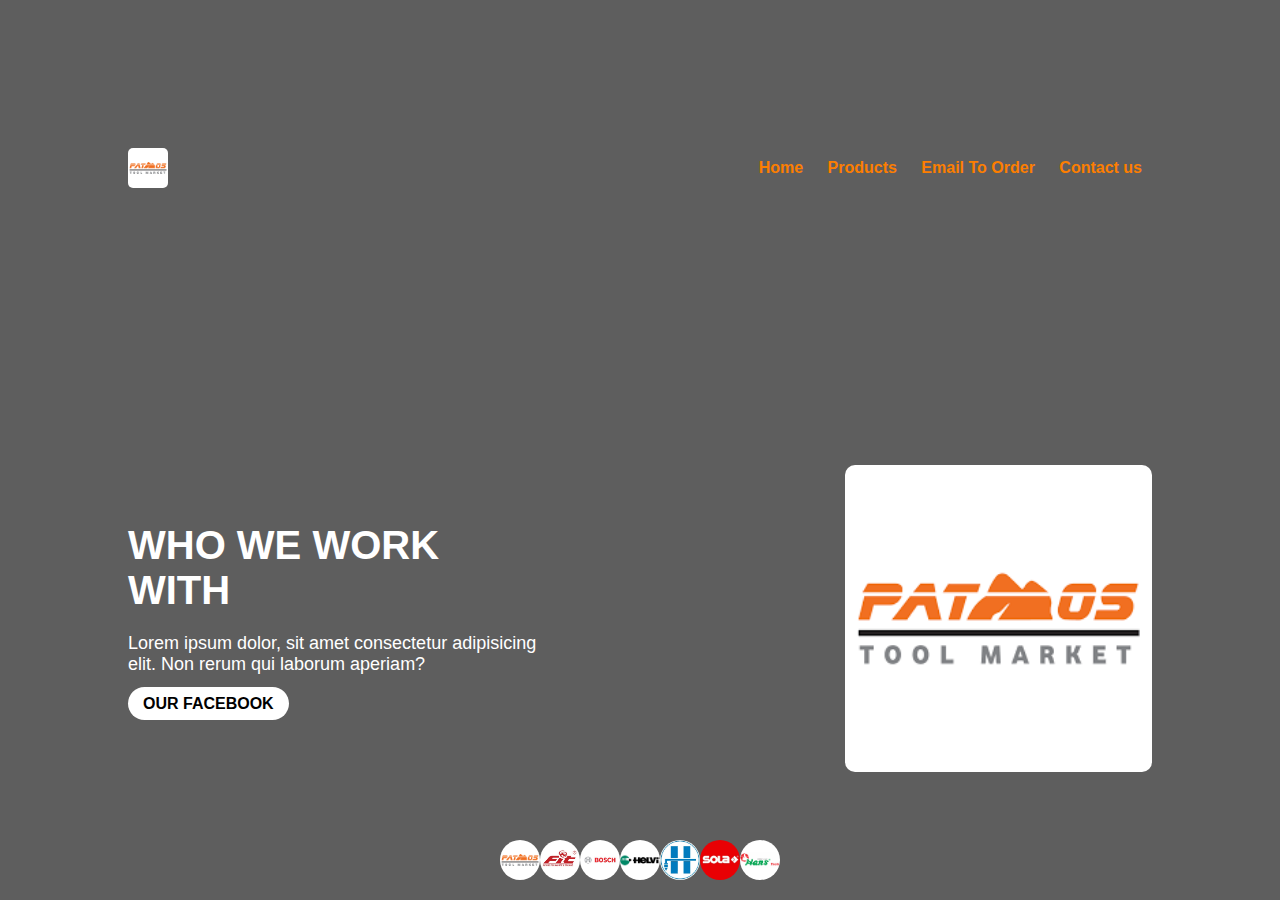
==== index.html @ d52f38ab "mobile udjustify" ====
<html>
    <html lang="en">
        <head>
            <meta charset="UTF-8">
            <meta name="viewport" content="width=device-width, initial-scale=1.0">
            <link rel="stylesheet" href="apple 2.css">
            <title>Patmos tool market</title>
        </head>
        <body>

            <div class="container">
                <header>
                   <a href="products dash.html"><img src="0.png" class="logo"></a>
                   <ul>
                    <li><a href="index.html">Home</a></li>
                    <li><a href="products.html">Products</a></li>
                <li><a href="mailto:haielwanis@gmail.com">Email To Order</a></li>
                    <li><a href="contact.html">Contact us</a></li>
                   </ul>
                </header>
                <div class="content">
                   <div class="text">
                    <h2> Who we work with</h2>
                    <p>Lorem ipsum dolor, sit amet consectetur adipisicing 
                        elit. Non rerum qui laborum aperiam?</p>
                       
                        <a href="https://www.facebook.com/PatmosToolMarket/">OUR FACEBOOK</a>



                   </div> 
                   <div class="image">
                    <img class="img" src="0.png">
                   </div>
                </div>
                <div class="icons">
                    <img onclick="phones(this.src); colors('#5e5e5e') " src="0.png">
                    <img onclick="phones(this.src); colors('#336633') " src="1.png">
                    <img onclick="phones(this.src); colors('#003366') " src="2.png">
                    <img onclick="phones(this.src); colors('#009966')" src="3.png">
                    <img onclick="phones(this.src); colors('#00ccff') " src="4.png">
                    <img onclick="phones(this.src); colors('#cccccc') " src="5.png">
                    <img onclick="phones(this.src); colors('#ff4444') " src="6.png">
                    
                </div>
            </div>


           <script src="apple 3.js"></script>
           
         
        </body>
</html>
---- apple 2.css ----
*{
    padding: 0;
    margin: 0;
    font-family: sans-serif;
}
.container{
    background: #5e5e5e;
    min-height: 100vh;
    width: 100%;
    overflow: hidden;
    position: relative;
    display: flex;
    flex-direction: column;
    align-items: center;
}

header{
    display: flex;
    justify-content: space-between;
    align-items: center;
    width: 80%;
    margin:auto;
    padding: 20px 0;
    
}

.logo{
    width: 40px;
    border-radius: 5px;
}

ul li{
    display: inline-block;
}

ul li a{
    color: rgb(253, 126, 0);
    text-decoration: none;
    margin: 0 10px;
    font-weight: bold;
}

.content{
    display: flex;
    justify-content: space-between;
    align-items: center;
    width: 80%;
    margin: auto;
}

.content .text{
    width: 40%;
    color: #fff;

}

.content .text h2{
    font-size: 40px;
    text-transform: uppercase;
}

.content .text p{
    font-size: 18px;
    margin: 20px 0;
}
.content .text a{
    text-decoration: none;
    background: #fff;
    color: #000;
    padding: 8px 15px;
    border-radius: 20px;
    font-weight: bold;
}
.content .image{
    width: 30%;
    
}

.content .image img{
    width: 450px;
    border-radius: 10px;
}

.icons{
    position: absolute;
    bottom: 20px;
    left: 50%;
    transform: translateX(-50%);
    display: flex;
    justify-content: center;
}

.icons img{
    width: 40px;
    transition: 0.6s;
    cursor: pointer;
    border-radius: 50px;
}

.icons img:hover{
    transform: scale(1.5);
}

.header ul {
    display: flex;
    justify-content: space-around;
}

/* Responsive styles for smaller screens */
@media (max-width: 768px) {
    .header ul {
        flex-direction: column;
        align-items: center;
    }

    .content {
        flex-direction: column;
        align-items: center;
    }

    .icons {
        flex-wrap: wrap;
    }

    .icons img {
        margin: 5px;
    }
}

img {
    max-width: 100%;
    height: auto;
}
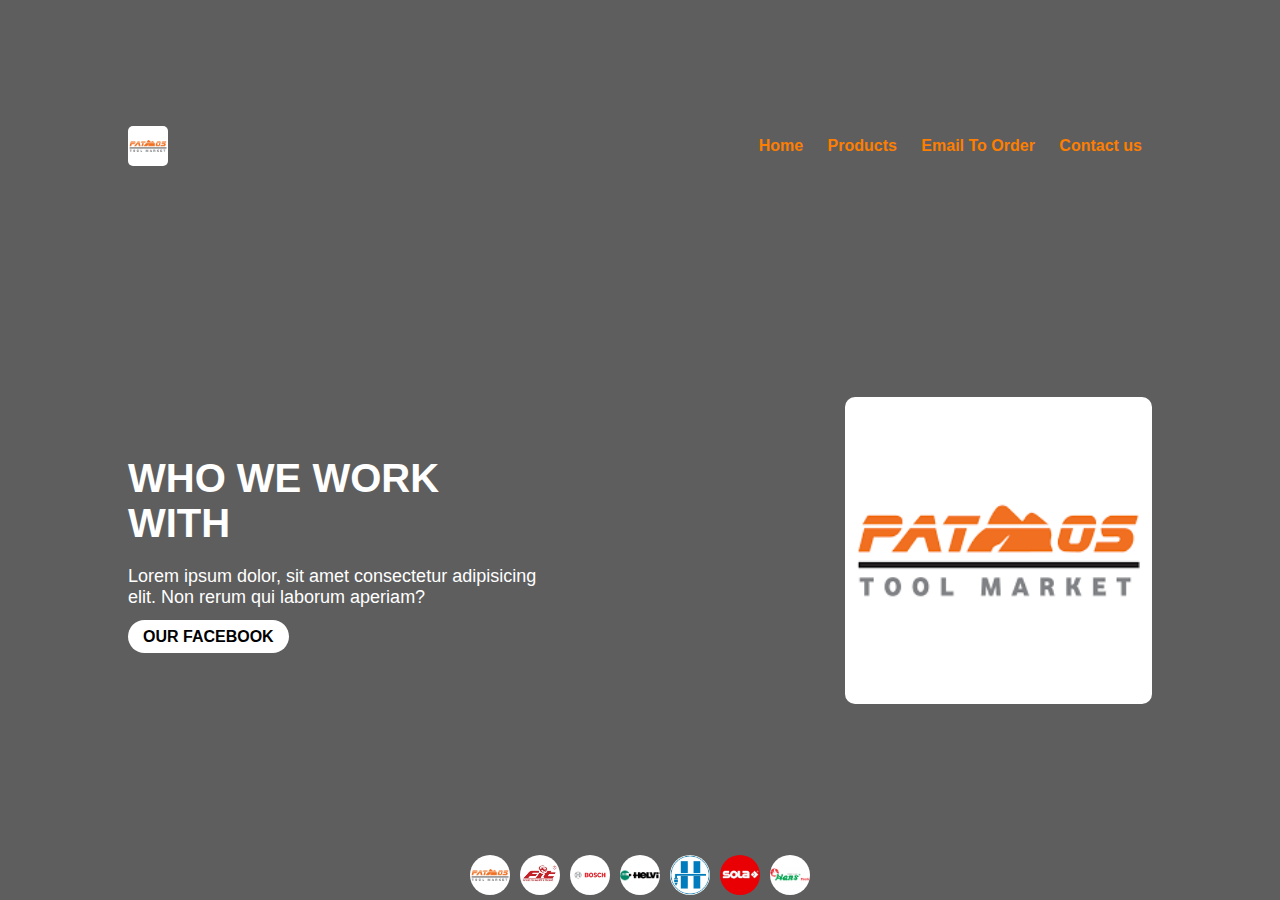
==== commit 2b82499d: "Update index.html" ====
--- a/index.html
+++ b/index.html
@@ -1,53 +1,52 @@
-<html>
-    <html lang="en">
-        <head>
-            <meta charset="UTF-8">
-            <meta name="viewport" content="width=device-width, initial-scale=1.0">
-            <link rel="stylesheet" href="apple 2.css">
-            <title>Patmos tool market</title>
-        </head>
-        <body>
-
-            <div class="container">
-                <header>
-                   <a href="products dash.html"><img src="0.png" class="logo"></a>
-                   <ul>
+<html lang="en">
+    <head>
+        <meta charset="UTF-8">
+        <meta name="viewport" content="width=device-width, initial-scale=1.0">
+        <link rel="stylesheet" href="apple 2.css">
+        <title>Patmos tool market</title>
+    </head>
+    <body>
+        <div class="container">
+            <header>
+                <a href="products dash.html"><img src="0.png" class="logo"></a>
+                <ul>
                     <li><a href="index.html">Home</a></li>
                     <li><a href="products.html">Products</a></li>
-                <li><a href="mailto:haielwanis@gmail.com">Email To Order</a></li>
+                    <li><a href="mailto:haielwanis@gmail.com">Email To Order</a></li>
                     <li><a href="contact.html">Contact us</a></li>
-                   </ul>
-                </header>
-                <div class="content">
-                   <div class="text">
+                </ul>
+            </header>
+            <div class="content">
+                <div class="text">
                     <h2> Who we work with</h2>
-                    <p>Lorem ipsum dolor, sit amet consectetur adipisicing 
-                        elit. Non rerum qui laborum aperiam?</p>
-                       
-                        <a href="https://www.facebook.com/PatmosToolMarket/">OUR FACEBOOK</a>
-
-
-
-                   </div> 
-                   <div class="image">
+                    <p>Lorem ipsum dolor, sit amet consectetur adipisicing elit. Non rerum qui laborum aperiam?</p>
+                    <a href="https://www.facebook.com/PatmosToolMarket/">OUR FACEBOOK</a>
+                </div>
+                <div class="image">
                     <img class="img" src="0.png">
-                   </div>
-                </div>
-                <div class="icons">
-                    <img onclick="phones(this.src); colors('#5e5e5e') " src="0.png">
-                    <img onclick="phones(this.src); colors('#336633') " src="1.png">
-                    <img onclick="phones(this.src); colors('#003366') " src="2.png">
-                    <img onclick="phones(this.src); colors('#009966')" src="3.png">
-                    <img onclick="phones(this.src); colors('#00ccff') " src="4.png">
-                    <img onclick="phones(this.src); colors('#cccccc') " src="5.png">
-                    <img onclick="phones(this.src); colors('#ff4444') " src="6.png">
-                    
                 </div>
             </div>
-
-
-           <script src="apple 3.js"></script>
-           
-         
-        </body>
+            <div class="icons">
+                <img onclick="phones(this.src); colors('#5e5e5e')" src="0.png">
+                <img onclick="phones(this.src); colors('#336633')" src="1.png">
+                <img onclick="phones(this.src); colors('#003366')" src="2.png">
+                <img onclick="phones(this.src); colors('#009966')" src="3.png">
+                <img onclick="phones(this.src); colors('#00ccff')" src="4.png">
+                <img onclick="phones(this.src); colors('#cccccc')" src="5.png">
+                <img onclick="phones(this.src); colors('#ff4444')" src="6.png">
+            </div>
+        </div>
+        <script src="apple 3.js"></script>
+        <!-- Start of ChatBot (www.chatbot.com) code -->
+<script>
+    window.__ow = window.__ow || {};
+    window.__ow.organizationId = "97fc789c-f715-473c-a8b6-cdd76fdb5f3f";
+    window.__ow.template_id = "6246a1eb-fc61-4e7b-b62d-cb573a79c522";
+    window.__ow.integration_name = "manual_settings";
+    window.__ow.product_name = "chatbot";   
+    ;(function(n,t,c){function i(n){return e._h?e._h.apply(null,n):e._q.push(n)}var e={_q:[],_h:null,_v:"2.0",on:function(){i(["on",c.call(arguments)])},once:function(){i(["once",c.call(arguments)])},off:function(){i(["off",c.call(arguments)])},get:function(){if(!e._h)throw new Error("[OpenWidget] You can't use getters before load.");return i(["get",c.call(arguments)])},call:function(){i(["call",c.call(arguments)])},init:function(){var n=t.createElement("script");n.async=!0,n.type="text/javascript",n.src="https://cdn.openwidget.com/openwidget.js",t.head.appendChild(n)}};!n.__ow.asyncInit&&e.init(),n.OpenWidget=n.OpenWidget||e}(window,document,[].slice))
+  </script>
+  <noscript>You need to <a href="https://www.chatbot.com/help/chat-widget/enable-javascript-in-your-browser/" rel="noopener nofollow">enable JavaScript</a> in order to use the AI chatbot tool powered by <a href="https://www.chatbot.com/" rel="noopener nofollow" target="_blank">ChatBot</a></noscript>
+  <!-- End of ChatBot code -->
+    </body>
 </html>--- a/apple 2.css
+++ b/apple 2.css
@@ -1,9 +1,10 @@
-*{
+* {
     padding: 0;
     margin: 0;
     font-family: sans-serif;
 }
-.container{
+
+.container {
     background: #5e5e5e;
     min-height: 100vh;
     width: 100%;
@@ -14,56 +15,62 @@
     align-items: center;
 }
 
-header{
+header {
     display: flex;
     justify-content: space-between;
     align-items: center;
     width: 80%;
-    margin:auto;
+    margin: auto;
     padding: 20px 0;
-    
 }
 
-.logo{
+.logo {
     width: 40px;
     border-radius: 5px;
 }
 
-ul li{
+ul {
+    list-style: none;
+    padding: 0;
+}
+
+ul li {
     display: inline-block;
 }
 
-ul li a{
+ul li a {
     color: rgb(253, 126, 0);
     text-decoration: none;
     margin: 0 10px;
     font-weight: bold;
 }
 
-.content{
+.content {
     display: flex;
     justify-content: space-between;
     align-items: center;
     width: 80%;
     margin: auto;
+    flex-wrap: wrap;
 }
 
-.content .text{
+.content .text {
     width: 40%;
     color: #fff;
-
+    margin-bottom: 20px;
 }
 
-.content .text h2{
+.content .text h2 {
     font-size: 40px;
     text-transform: uppercase;
 }
 
-.content .text p{
+.content .text p {
     font-size: 18px;
     margin: 20px 0;
 }
-.content .text a{
+
+.content .text a {
     text-decoration: none;
     background: #fff;
     color: #000;
@@ -71,33 +78,33 @@
     border-radius: 20px;
     font-weight: bold;
 }
-.content .image{
+
+.content .image {
     width: 30%;
-    
+    margin-bottom: 20px;
 }
 
-.content .image img{
-    width: 450px;
+.content .image img {
+    width: 100%;
     border-radius: 10px;
 }
 
-.icons{
-    position: absolute;
-    bottom: 20px;
-    left: 50%;
-    transform: translateX(-50%);
+.icons {
     display: flex;
     justify-content: center;
+    flex-wrap: wrap;
+    margin-top: 20px;
 }
 
-.icons img{
+.icons img {
     width: 40px;
     transition: 0.6s;
     cursor: pointer;
     border-radius: 50px;
+    margin: 5px;
 }
 
-.icons img:hover{
+.icons img:hover {
     transform: scale(1.5);
 }
 
@@ -111,19 +118,36 @@
     .header ul {
         flex-direction: column;
         align-items: center;
+        padding: 0;
+    }
+
+    .header ul li {
+        margin: 10px 0;
     }
 
     .content {
         flex-direction: column;
         align-items: center;
+        text-align: center;
+    }
+
+    .content .text, .content .image {
+        width: 100%;
     }
 
     .icons {
-        flex-wrap: wrap;
+        flex-wrap: nowrap; /* Prevent wrapping */
+        justify-content: center;
+        overflow-x: auto; /* Allow horizontal scrolling if needed */
     }
 
     .icons img {
         margin: 5px;
+    }
+
+    .image img {
+        max-width: 100%;
+        height: auto;
     }
 }
 
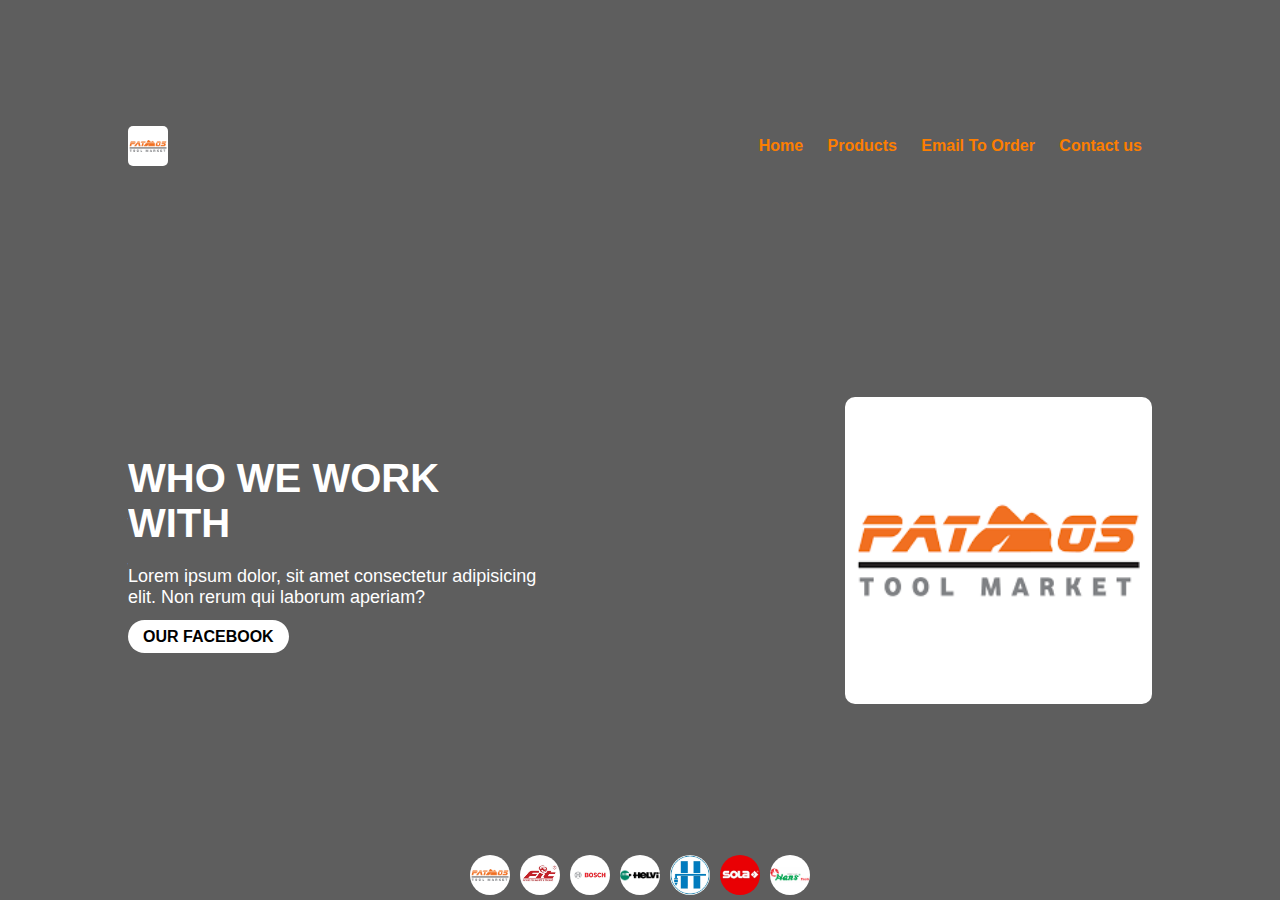
==== commit c4be2701: "Update index.html" ====
--- a/index.html
+++ b/index.html
@@ -29,7 +29,7 @@
             <div class="icons">
                 <img onclick="phones(this.src); colors('#5e5e5e')" src="0.png">
                 <img onclick="phones(this.src); colors('#336633')" src="1.png">
-                <img onclick="phones(this.src); colors('#003366')" src="2.png">
+                <img onclick="phones(this.src); colors('#003366')" src="2.png "a href="https://www.bosch-professional.com/eg/en/">
                 <img onclick="phones(this.src); colors('#009966')" src="3.png">
                 <img onclick="phones(this.src); colors('#00ccff')" src="4.png">
                 <img onclick="phones(this.src); colors('#cccccc')" src="5.png">
@@ -37,7 +37,7 @@
             </div>
         </div>
         <script src="apple 3.js"></script>
-        <!-- Start of ChatBot (www.chatbot.com) code -->
+<!-- Start of ChatBot (www.chatbot.com) code -->
 <script>
     window.__ow = window.__ow || {};
     window.__ow.organizationId = "97fc789c-f715-473c-a8b6-cdd76fdb5f3f";
--- a/apple 2.css
+++ b/apple 2.css
@@ -2,6 +2,7 @@
     padding: 0;
     margin: 0;
     font-family: sans-serif;
+    cursor: url('wrench.png'), auto; /* Add this line */
 }
 
 .container {
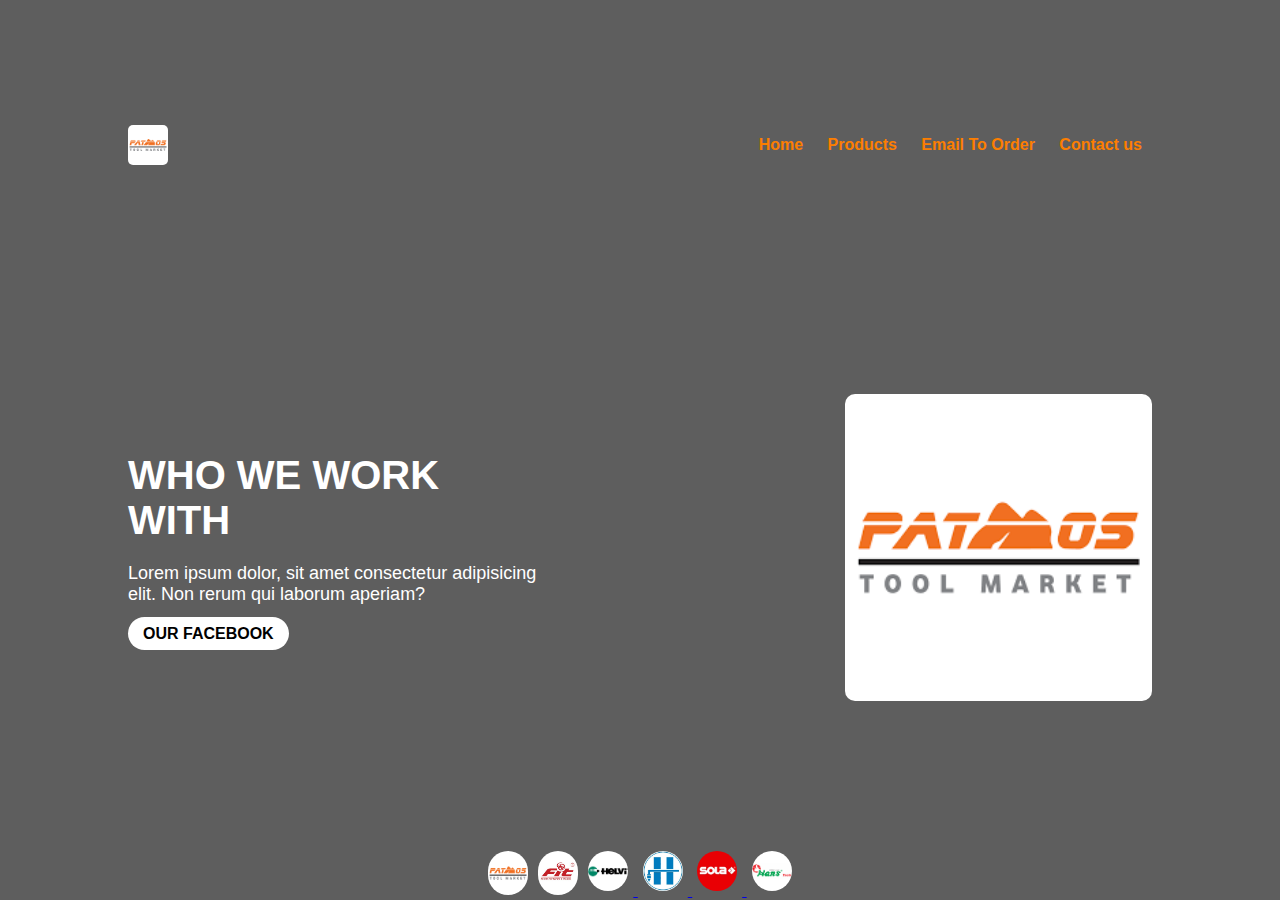
==== commit b97c75f4: "Update index.html" ====
--- a/index.html
+++ b/index.html
@@ -29,7 +29,7 @@
             <div class="icons">
                 <img onclick="phones(this.src); colors('#5e5e5e')" src="0.png">
                 <img onclick="phones(this.src); colors('#336633')" src="1.png">
-                <img onclick="phones(this.src); colors('#003366')" src="2.png "a href="https://www.bosch-professional.com/eg/en/">
+                <a href="https://www.bosch-professional.com/eg/en/" onclick="phones(this.src); colors('#003366')" src="2.png">
                 <img onclick="phones(this.src); colors('#009966')" src="3.png">
                 <img onclick="phones(this.src); colors('#00ccff')" src="4.png">
                 <img onclick="phones(this.src); colors('#cccccc')" src="5.png">
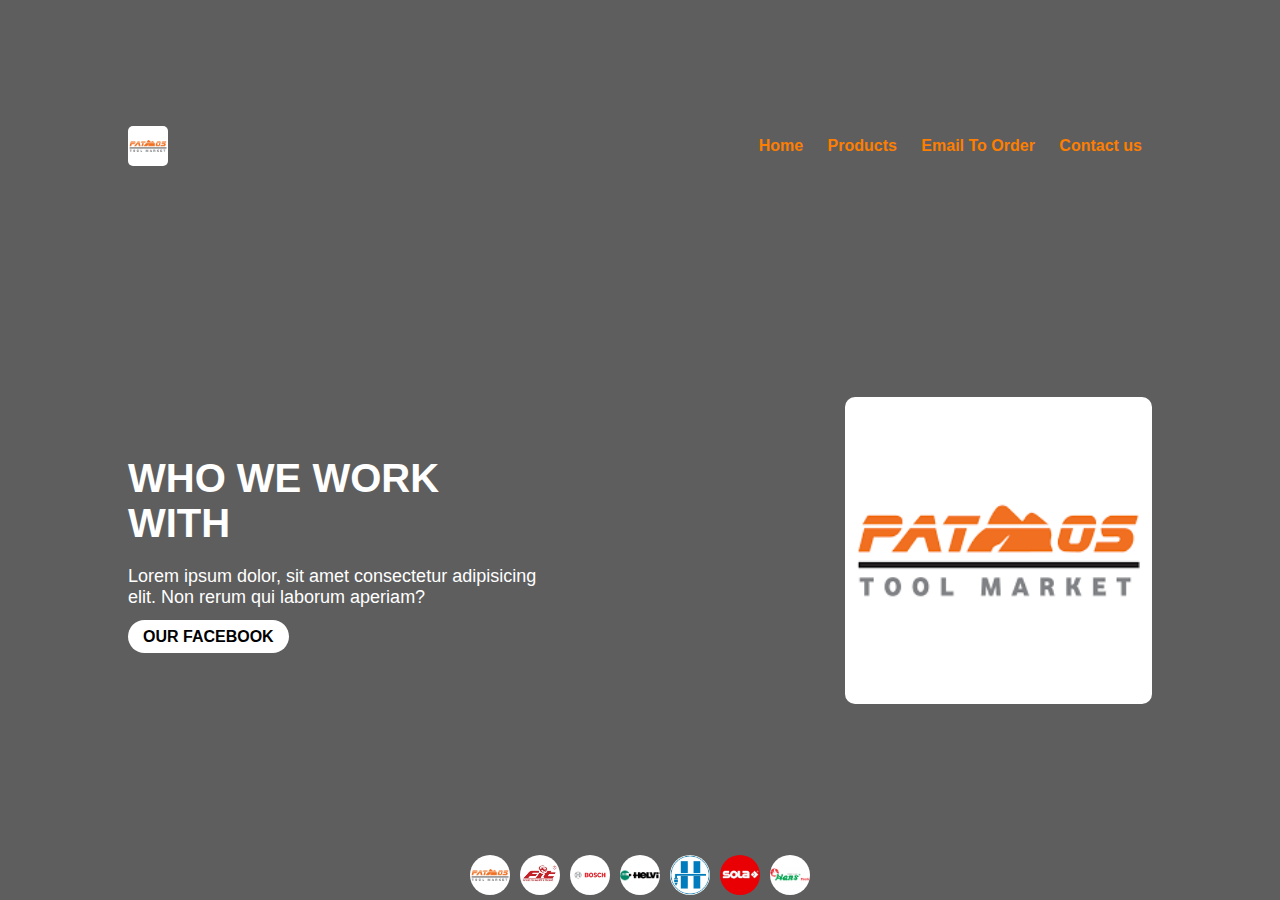
==== commit 204849a7: "link bosch" ====
--- a/index.html
+++ b/index.html
@@ -29,7 +29,9 @@
             <div class="icons">
                 <img onclick="phones(this.src); colors('#5e5e5e')" src="0.png">
                 <img onclick="phones(this.src); colors('#336633')" src="1.png">
-                <a href="https://www.bosch-professional.com/eg/en/" onclick="phones(this.src); colors('#003366')" src="2.png">
+                <a href="https://www.bosch-professional.com/eg/en/" target="_blank">
+                    <img onclick="phones(this.src); colors('#003366')" src="2.png">
+                </a>
                 <img onclick="phones(this.src); colors('#009966')" src="3.png">
                 <img onclick="phones(this.src); colors('#00ccff')" src="4.png">
                 <img onclick="phones(this.src); colors('#cccccc')" src="5.png">
@@ -37,16 +39,16 @@
             </div>
         </div>
         <script src="apple 3.js"></script>
-<!-- Start of ChatBot (www.chatbot.com) code -->
-<script>
-    window.__ow = window.__ow || {};
-    window.__ow.organizationId = "97fc789c-f715-473c-a8b6-cdd76fdb5f3f";
-    window.__ow.template_id = "6246a1eb-fc61-4e7b-b62d-cb573a79c522";
-    window.__ow.integration_name = "manual_settings";
-    window.__ow.product_name = "chatbot";   
-    ;(function(n,t,c){function i(n){return e._h?e._h.apply(null,n):e._q.push(n)}var e={_q:[],_h:null,_v:"2.0",on:function(){i(["on",c.call(arguments)])},once:function(){i(["once",c.call(arguments)])},off:function(){i(["off",c.call(arguments)])},get:function(){if(!e._h)throw new Error("[OpenWidget] You can't use getters before load.");return i(["get",c.call(arguments)])},call:function(){i(["call",c.call(arguments)])},init:function(){var n=t.createElement("script");n.async=!0,n.type="text/javascript",n.src="https://cdn.openwidget.com/openwidget.js",t.head.appendChild(n)}};!n.__ow.asyncInit&&e.init(),n.OpenWidget=n.OpenWidget||e}(window,document,[].slice))
-  </script>
-  <noscript>You need to <a href="https://www.chatbot.com/help/chat-widget/enable-javascript-in-your-browser/" rel="noopener nofollow">enable JavaScript</a> in order to use the AI chatbot tool powered by <a href="https://www.chatbot.com/" rel="noopener nofollow" target="_blank">ChatBot</a></noscript>
-  <!-- End of ChatBot code -->
+        <!-- Start of ChatBot (www.chatbot.com) code -->
+        <script>
+            window.__ow = window.__ow || {};
+            window.__ow.organizationId = "97fc789c-f715-473c-a8b6-cdd76fdb5f3f";
+            window.__ow.template_id = "6246a1eb-fc61-4e7b-b62d-cb573a79c522";
+            window.__ow.integration_name = "manual_settings";
+            window.__ow.product_name = "chatbot";   
+            ;(function(n,t,c){function i(n){return e._h?e._h.apply(null,n):e._q.push(n)}var e={_q:[],_h:null,_v:"2.0",on:function(){i(["on",c.call(arguments)])},once:function(){i(["once",c.call(arguments)])},off:function(){i(["off",c.call(arguments)])},get:function(){if(!e._h)throw new Error("[OpenWidget] You can't use getters before load.");return i(["get",c.call(arguments)])},call:function(){i(["call",c.call(arguments)])},init:function(){var n=t.createElement("script");n.async=!0,n.type="text/javascript",n.src="https://cdn.openwidget.com/openwidget.js",t.head.appendChild(n)}};!n.__ow.asyncInit&&e.init(),n.OpenWidget=n.OpenWidget||e}(window,document,[].slice))
+        </script>
+        <noscript>You need to <a href="https://www.chatbot.com/help/chat-widget/enable-javascript-in-your-browser/" rel="noopener nofollow">enable JavaScript</a> in order to use the AI chatbot tool powered by <a href="https://www.chatbot.com/" rel="noopener nofollow" target="_blank">ChatBot</a></noscript>
+        <!-- End of ChatBot code -->
     </body>
 </html>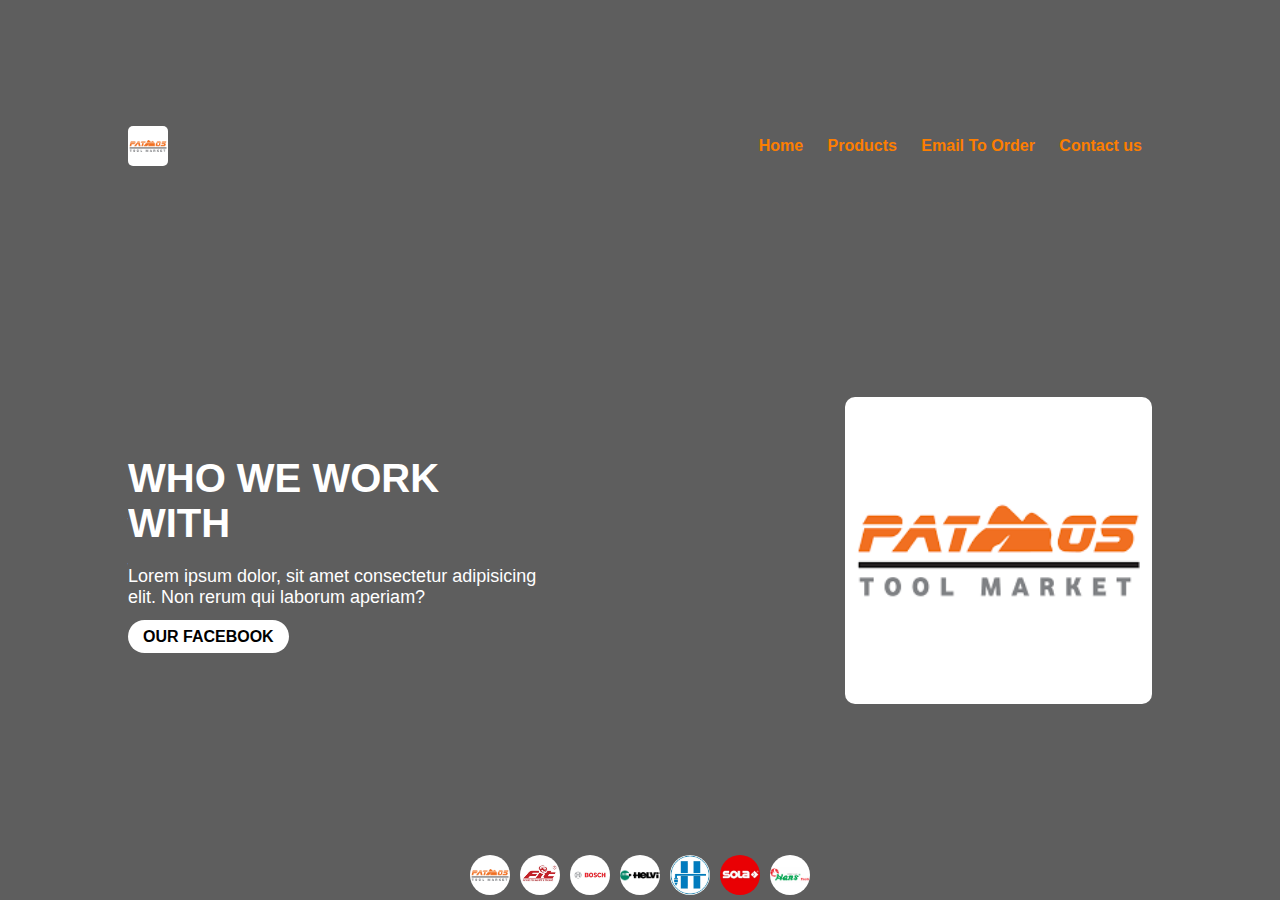
==== commit 8c15683f: "updated photo links" ====
--- a/index.html
+++ b/index.html
@@ -28,14 +28,26 @@
             </div>
             <div class="icons">
                 <img onclick="phones(this.src); colors('#5e5e5e')" src="0.png">
-                <img onclick="phones(this.src); colors('#336633')" src="1.png">
+                <a href="https://fittoolseg.com/about" target="_blank">
+                    <img onclick="phones(this.src); colors('#003366')" src="1.png">
+                </a>
                 <a href="https://www.bosch-professional.com/eg/en/" target="_blank">
                     <img onclick="phones(this.src); colors('#003366')" src="2.png">
                 </a>
-                <img onclick="phones(this.src); colors('#009966')" src="3.png">
-                <img onclick="phones(this.src); colors('#00ccff')" src="4.png">
-                <img onclick="phones(this.src); colors('#cccccc')" src="5.png">
-                <img onclick="phones(this.src); colors('#ff4444')" src="6.png">
+                <a href="https://helvi.com/en" target="_blank">
+                    <img onclick="phones(this.src); colors('#003366')" src="3.png">
+                </a>
+                <a href="https://www.outiland.fr/marque-le-lorrain.html" target="_blank">
+                    <img onclick="phones(this.src); colors('#003366')" src="4.png">
+                </a>
+                <a href="https://www.sola.at/en" target="_blank">
+                    <img onclick="phones(this.src); colors('#003366')" src="5.png">
+                </a>
+                <a href="https://www.hanstool.com/" target="_blank">
+                    <img onclick="phones(this.src); colors('#003366')" src="6.png">
+                </a>
+               
+                
             </div>
         </div>
         <script src="apple 3.js"></script>
